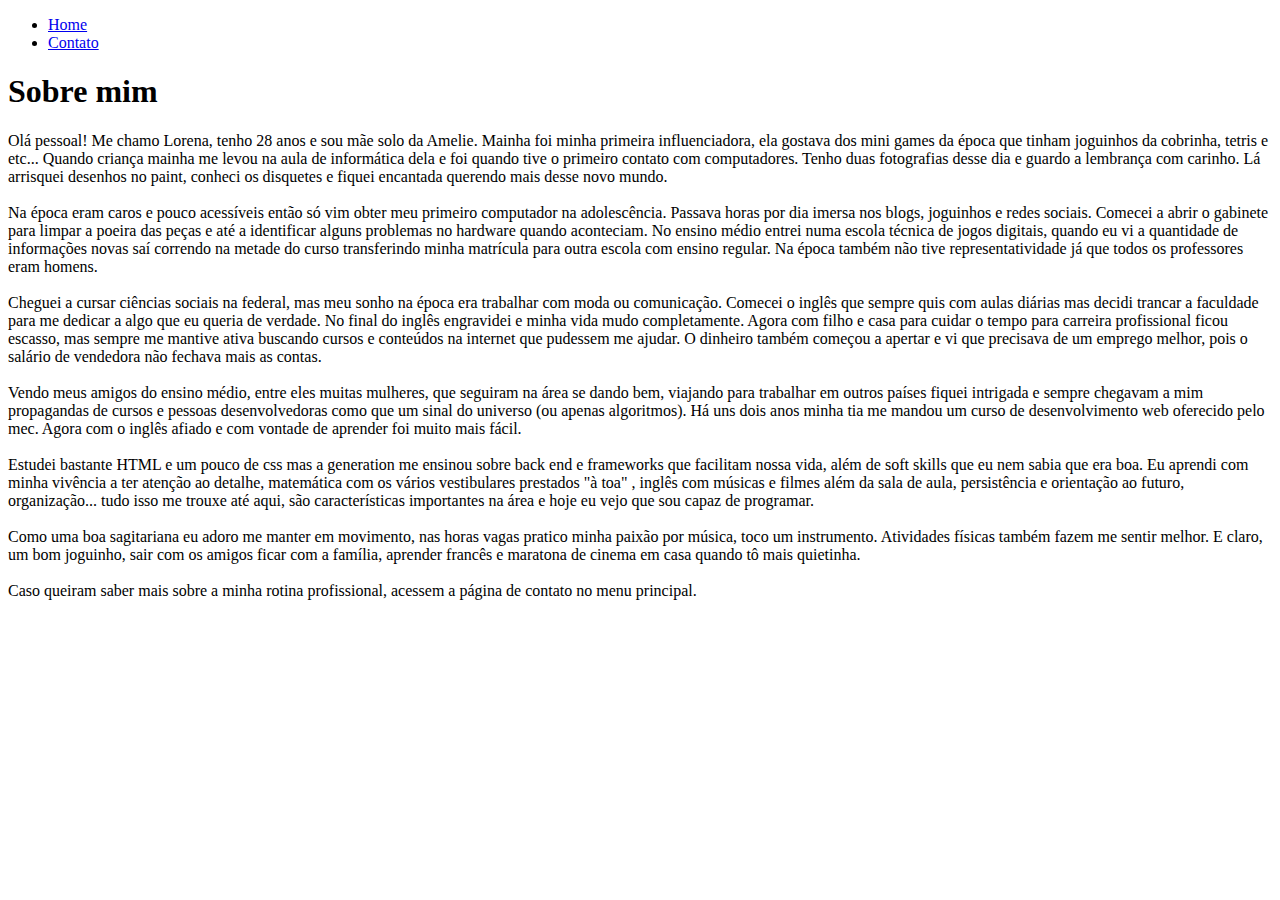
==== index.html @ 6a3305f0 "html" ====
<!DOCTYPE html>
<html lang="pt-br">
<head>
    <meta charset="UTF-8">
    <meta http-equiv="X-UA-Compatible" content="IE=edge">
    <meta name="viewport" content="width=device-width, initial-scale=1.0">
    <title>Página da Lore</title>
</head>
<body>
    <ul>
        <li>
            <a href="index.html">Home</a>
        </li>
        <li>
            <a href="contato.html">Contato</a>
        </li>
    </ul>

    <h1>Sobre mim</h1>
    <p>
        Olá pessoal! Me chamo Lorena, tenho 28 anos e sou mãe solo da Amelie. Mainha foi minha primeira influenciadora, ela gostava dos mini games da época que tinham joguinhos da cobrinha, tetris e etc... Quando criança mainha me levou na aula de informática dela e foi quando tive o primeiro contato com computadores. Tenho duas fotografias desse dia e guardo a lembrança com carinho. Lá arrisquei desenhos no paint, conheci os disquetes e fiquei encantada querendo mais desse novo mundo. <br><br>
        
        Na época eram caros e pouco acessíveis então só vim obter meu primeiro computador na adolescência. Passava horas por dia imersa nos  blogs, joguinhos e redes sociais. Comecei a abrir o gabinete para limpar a poeira das peças e até a identificar alguns problemas no hardware quando aconteciam.
        No ensino médio entrei numa escola técnica de jogos digitais, quando eu vi a quantidade de informações novas saí correndo na metade do curso transferindo minha matrícula para outra escola com ensino regular. Na época também não tive representatividade já que todos os professores eram homens. <br><br>
        
        Cheguei a cursar ciências sociais na federal, mas meu sonho na época era trabalhar com moda ou comunicação. Comecei o inglês que sempre quis com aulas diárias mas decidi trancar a faculdade para me dedicar a algo que eu queria de verdade. No final do inglês engravidei e minha vida mudo completamente. Agora com filho e casa para cuidar o tempo para carreira profissional ficou escasso, mas sempre me mantive ativa buscando cursos e conteúdos na internet que pudessem me ajudar. O dinheiro também começou a apertar e vi que precisava de um emprego melhor, pois o salário de vendedora não fechava mais as contas. <br><br>
        
        Vendo meus amigos do ensino médio, entre eles muitas mulheres, que seguiram na área se dando bem, viajando para trabalhar em outros países fiquei intrigada  e sempre chegavam a mim propagandas de cursos e pessoas desenvolvedoras como que um sinal do universo (ou apenas algoritmos). Há uns dois anos minha tia me mandou  um curso de desenvolvimento web oferecido pelo mec. Agora com o inglês afiado e com vontade de aprender foi muito mais fácil. <br><br>
        
        Estudei bastante HTML e um pouco de css mas a generation me ensinou sobre back end e frameworks que facilitam nossa vida, além de soft skills que eu nem sabia que era boa. Eu aprendi com minha vivência a ter atenção ao detalhe, matemática com os vários vestibulares prestados "à toa" , inglês com músicas e filmes além da sala de aula, persistência e orientação ao futuro, organização... tudo isso me trouxe até aqui, são características importantes na área e hoje eu vejo que sou capaz de programar. <br><br>
         
        Como uma boa sagitariana eu adoro me manter em movimento, nas horas vagas pratico minha paixão por música, toco um instrumento. Atividades físicas também fazem me sentir melhor. E claro, um bom joguinho, sair com os amigos ficar com a família, aprender francês e maratona de cinema em casa quando tô mais quietinha. <br><br>
        
        Caso queiram saber mais sobre a minha rotina profissional, acessem a página de contato no menu principal.
    </p>
    <img src="" alt="">
    <iframe src="" frameborder="0"></iframe>
</body>
</html>
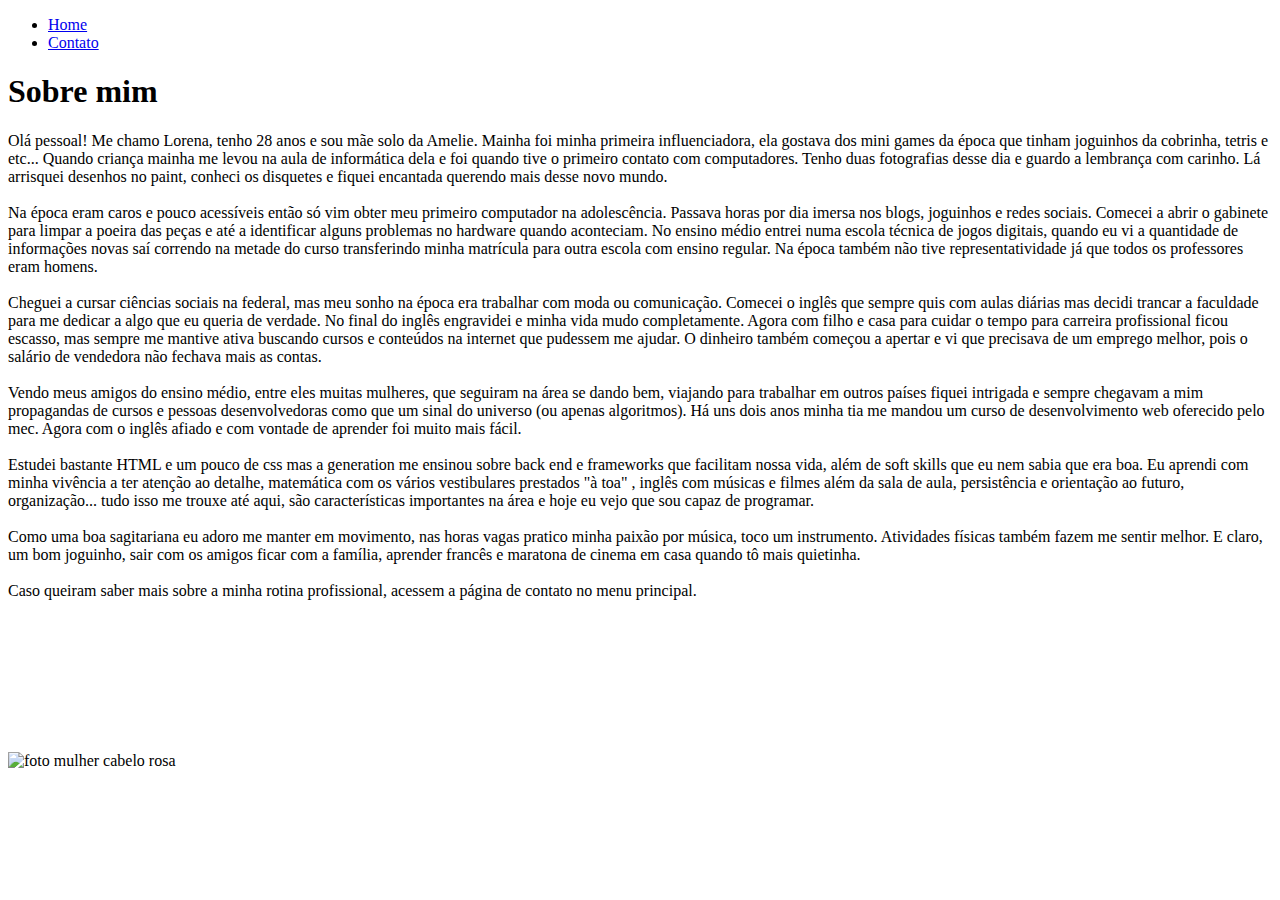
==== commit 04b36f71: "html foto" ====
--- a/index.html
+++ b/index.html
@@ -33,7 +33,7 @@
         
         Caso queiram saber mais sobre a minha rotina profissional, acessem a página de contato no menu principal.
     </p>
-    <img src="" alt="">
+    <img src="https://scontent.frec21-1.fna.fbcdn.net/v/t1.6435-9/68373235_1923883297711476_4140853174950952960_n.jpg?_nc_cat=111&ccb=1-7&_nc_sid=09cbfe&_nc_eui2=AeHqkOdoancV66iftpJJhtzfJvHfsb8Lcy4m8d-xvwtzLhgggSj_GmG0MIOEBpLCqQ9OXHHcDbZKUaKVYnevV2Wm&_nc_ohc=JrwBr9J8q9EAX9rGAO7&_nc_ht=scontent.frec21-1.fna&oh=00_AT_heuxq9gobzxOBazncQnpuUFWvYvF-3x45elQSobA1og&oe=63329A0A" alt="foto mulher cabelo rosa">
     <iframe src="" frameborder="0"></iframe>
 </body>
 </html>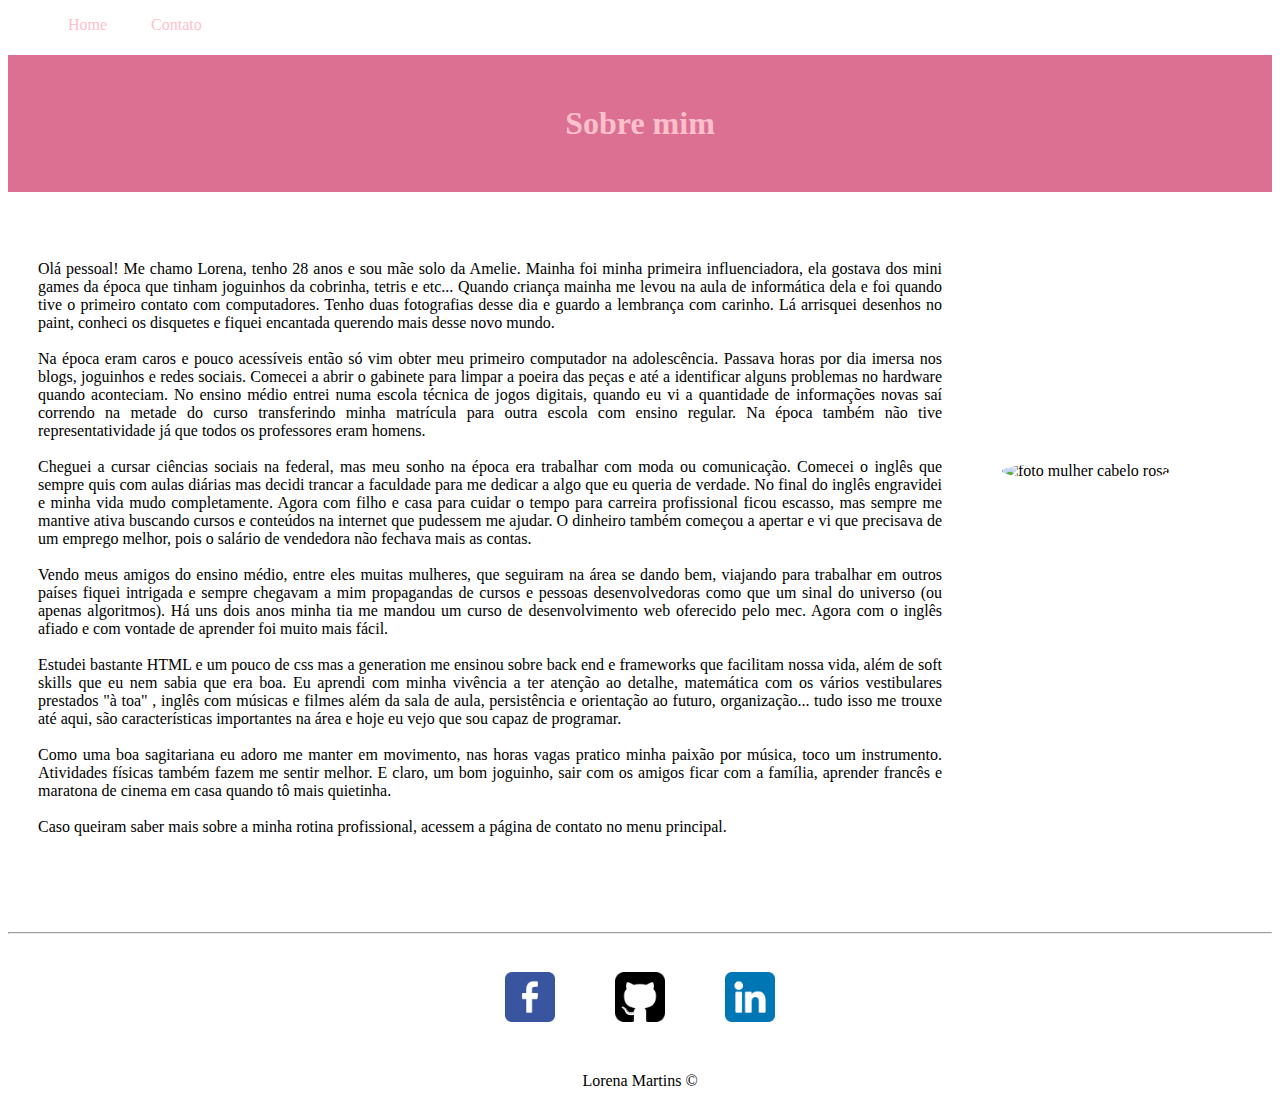
==== commit fae34edc: "css" ====
--- a/index.html
+++ b/index.html
@@ -5,9 +5,10 @@
     <meta http-equiv="X-UA-Compatible" content="IE=edge">
     <meta name="viewport" content="width=device-width, initial-scale=1.0">
     <title>Página da Lore</title>
+    <link rel="stylesheet" href="/assets/css/style.css">
 </head>
 <body>
-    <ul>
+    <ul id="menu">
         <li>
             <a href="index.html">Home</a>
         </li>
@@ -16,24 +17,51 @@
         </li>
     </ul>
 
-    <h1>Sobre mim</h1>
-    <p>
-        Olá pessoal! Me chamo Lorena, tenho 28 anos e sou mãe solo da Amelie. Mainha foi minha primeira influenciadora, ela gostava dos mini games da época que tinham joguinhos da cobrinha, tetris e etc... Quando criança mainha me levou na aula de informática dela e foi quando tive o primeiro contato com computadores. Tenho duas fotografias desse dia e guardo a lembrança com carinho. Lá arrisquei desenhos no paint, conheci os disquetes e fiquei encantada querendo mais desse novo mundo. <br><br>
-        
-        Na época eram caros e pouco acessíveis então só vim obter meu primeiro computador na adolescência. Passava horas por dia imersa nos  blogs, joguinhos e redes sociais. Comecei a abrir o gabinete para limpar a poeira das peças e até a identificar alguns problemas no hardware quando aconteciam.
-        No ensino médio entrei numa escola técnica de jogos digitais, quando eu vi a quantidade de informações novas saí correndo na metade do curso transferindo minha matrícula para outra escola com ensino regular. Na época também não tive representatividade já que todos os professores eram homens. <br><br>
-        
-        Cheguei a cursar ciências sociais na federal, mas meu sonho na época era trabalhar com moda ou comunicação. Comecei o inglês que sempre quis com aulas diárias mas decidi trancar a faculdade para me dedicar a algo que eu queria de verdade. No final do inglês engravidei e minha vida mudo completamente. Agora com filho e casa para cuidar o tempo para carreira profissional ficou escasso, mas sempre me mantive ativa buscando cursos e conteúdos na internet que pudessem me ajudar. O dinheiro também começou a apertar e vi que precisava de um emprego melhor, pois o salário de vendedora não fechava mais as contas. <br><br>
-        
-        Vendo meus amigos do ensino médio, entre eles muitas mulheres, que seguiram na área se dando bem, viajando para trabalhar em outros países fiquei intrigada  e sempre chegavam a mim propagandas de cursos e pessoas desenvolvedoras como que um sinal do universo (ou apenas algoritmos). Há uns dois anos minha tia me mandou  um curso de desenvolvimento web oferecido pelo mec. Agora com o inglês afiado e com vontade de aprender foi muito mais fácil. <br><br>
-        
-        Estudei bastante HTML e um pouco de css mas a generation me ensinou sobre back end e frameworks que facilitam nossa vida, além de soft skills que eu nem sabia que era boa. Eu aprendi com minha vivência a ter atenção ao detalhe, matemática com os vários vestibulares prestados "à toa" , inglês com músicas e filmes além da sala de aula, persistência e orientação ao futuro, organização... tudo isso me trouxe até aqui, são características importantes na área e hoje eu vejo que sou capaz de programar. <br><br>
-         
-        Como uma boa sagitariana eu adoro me manter em movimento, nas horas vagas pratico minha paixão por música, toco um instrumento. Atividades físicas também fazem me sentir melhor. E claro, um bom joguinho, sair com os amigos ficar com a família, aprender francês e maratona de cinema em casa quando tô mais quietinha. <br><br>
-        
-        Caso queiram saber mais sobre a minha rotina profissional, acessem a página de contato no menu principal.
-    </p>
-    <img src="https://scontent.frec21-1.fna.fbcdn.net/v/t1.6435-9/68373235_1923883297711476_4140853174950952960_n.jpg?_nc_cat=111&ccb=1-7&_nc_sid=09cbfe&_nc_eui2=AeHqkOdoancV66iftpJJhtzfJvHfsb8Lcy4m8d-xvwtzLhgggSj_GmG0MIOEBpLCqQ9OXHHcDbZKUaKVYnevV2Wm&_nc_ohc=JrwBr9J8q9EAX9rGAO7&_nc_ht=scontent.frec21-1.fna&oh=00_AT_heuxq9gobzxOBazncQnpuUFWvYvF-3x45elQSobA1og&oe=63329A0A" alt="foto mulher cabelo rosa">
-    <iframe src="" frameborder="0"></iframe>
+    <h1 class="mlefrig container">Sobre mim</h1>
+    <div class="container mbottom">
+        <div class = "pmargin">
+        <p class=justify>
+            Olá pessoal! Me chamo Lorena, tenho 28 anos e sou mãe solo da Amelie. Mainha foi minha primeira influenciadora, ela gostava dos mini games da época que tinham joguinhos da cobrinha, tetris e etc... Quando criança mainha me levou na aula de informática dela e foi quando tive o primeiro contato com computadores. Tenho duas fotografias desse dia e guardo a lembrança com carinho. Lá arrisquei desenhos no paint, conheci os disquetes e fiquei encantada querendo mais desse novo mundo. <br><br>
+            
+            Na época eram caros e pouco acessíveis então só vim obter meu primeiro computador na adolescência. Passava horas por dia imersa nos  blogs, joguinhos e redes sociais. Comecei a abrir o gabinete para limpar a poeira das peças e até a identificar alguns problemas no hardware quando aconteciam.
+            No ensino médio entrei numa escola técnica de jogos digitais, quando eu vi a quantidade de informações novas saí correndo na metade do curso transferindo minha matrícula para outra escola com ensino regular. Na época também não tive representatividade já que todos os professores eram homens. <br><br>
+            
+            Cheguei a cursar ciências sociais na federal, mas meu sonho na época era trabalhar com moda ou comunicação. Comecei o inglês que sempre quis com aulas diárias mas decidi trancar a faculdade para me dedicar a algo que eu queria de verdade. No final do inglês engravidei e minha vida mudo completamente. Agora com filho e casa para cuidar o tempo para carreira profissional ficou escasso, mas sempre me mantive ativa buscando cursos e conteúdos na internet que pudessem me ajudar. O dinheiro também começou a apertar e vi que precisava de um emprego melhor, pois o salário de vendedora não fechava mais as contas. <br><br>
+            
+            Vendo meus amigos do ensino médio, entre eles muitas mulheres, que seguiram na área se dando bem, viajando para trabalhar em outros países fiquei intrigada  e sempre chegavam a mim propagandas de cursos e pessoas desenvolvedoras como que um sinal do universo (ou apenas algoritmos). Há uns dois anos minha tia me mandou  um curso de desenvolvimento web oferecido pelo mec. Agora com o inglês afiado e com vontade de aprender foi muito mais fácil. <br><br>
+            
+            Estudei bastante HTML e um pouco de css mas a generation me ensinou sobre back end e frameworks que facilitam nossa vida, além de soft skills que eu nem sabia que era boa. Eu aprendi com minha vivência a ter atenção ao detalhe, matemática com os vários vestibulares prestados "à toa" , inglês com músicas e filmes além da sala de aula, persistência e orientação ao futuro, organização... tudo isso me trouxe até aqui, são características importantes na área e hoje eu vejo que sou capaz de programar. <br><br>
+             
+            Como uma boa sagitariana eu adoro me manter em movimento, nas horas vagas pratico minha paixão por música, toco um instrumento. Atividades físicas também fazem me sentir melhor. E claro, um bom joguinho, sair com os amigos ficar com a família, aprender francês e maratona de cinema em casa quando tô mais quietinha. <br><br>
+            
+            Caso queiram saber mais sobre a minha rotina profissional, acessem a página de contato no menu principal.
+        </p>
+        </div>
+        <div>
+        <img class= "br wh pmargin" src="https://scontent.frec21-1.fna.fbcdn.net/v/t1.6435-9/68373235_1923883297711476_4140853174950952960_n.jpg?_nc_cat=111&ccb=1-7&_nc_sid=09cbfe&_nc_eui2=AeHqkOdoancV66iftpJJhtzfJvHfsb8Lcy4m8d-xvwtzLhgggSj_GmG0MIOEBpLCqQ9OXHHcDbZKUaKVYnevV2Wm&_nc_ohc=JrwBr9J8q9EAX9rGAO7&_nc_ht=scontent.frec21-1.fna&oh=00_AT_heuxq9gobzxOBazncQnpuUFWvYvF-3x45elQSobA1og&oe=63329A0A" alt="foto mulher cabelo rosa">
+        <iframe src="" frameborder="0"></iframe>
+        </div>
+    </div>
+    <hr>
+    <footer>
+
+        <div class="container"> 
+            
+            <a href="https://www.facebook.com/lorena.martins.3538/" target="_blank">
+                <img class="tm-social pmargin" src="assets/css/facebook.png" alt="Logo do facebook">
+            </a>
+            <a href="https://github.com/loirena" target="_blank" >
+                <img class="tm-social pmargin" src="assets/css/github-sign.png" alt="Logo do github">
+            </a>
+           <a href="https://www.linkedin.com/in/loirena/?locale=pt_BR" target="_blank">
+                <img class="tm-social pmargin" src="assets/css/linkedin.png" alt="Logo do linkedin">
+           </a>
+
+        </div>
+
+        <p class="center">
+        Lorena Martins &copy;
+        </p>
+    </footer>
 </body>
 </html>--- a/assets/css/style.css
+++ b/assets/css/style.css
@@ -0,0 +1,76 @@
+/*Estilo pagina home*/
+
+
+.center 
+{
+    text-align: center;
+}
+
+.justify
+{
+    text-align: justify;
+}
+
+.container 
+{
+    display: flex;
+    flex-flow: row;
+    justify-content: center;
+    align-items: center;
+}
+
+#menu li 
+{
+    display: inline;
+    padding: 20px;
+
+}
+
+#menu li a 
+{
+    text-decoration: none;
+    color: pink;
+}
+
+#menu li a:hover
+{
+    background-color: palevioletred;
+    padding: 25px;
+}
+
+.pmargin 
+{
+    padding: 30px;
+}
+
+.br
+{
+    border-radius: 50%;
+}
+
+.wh 
+{
+    width: 320px;
+    height: 345px ;
+}
+
+.tm-social
+{
+    width: 50px;
+    height: 50px;
+}
+
+.mbottom 
+{
+    margin-bottom: 50px;
+}
+
+.mlefrig
+{
+    
+    background-color: palevioletred;
+    color: pink;
+    padding: 50px;
+}
+
+/*Estilo pagina contato*/